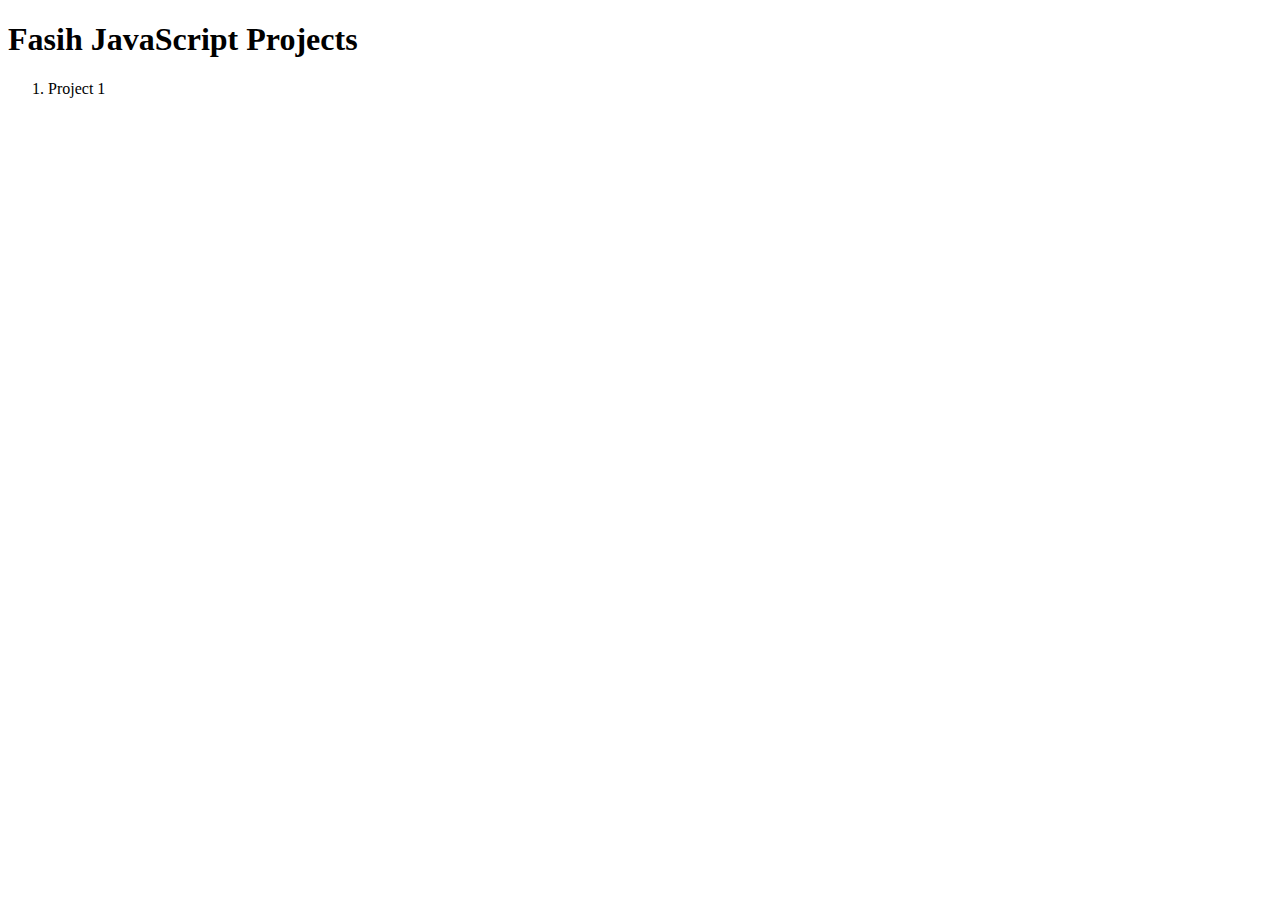
==== index.html @ f0760660 "Update index.html" ====
<!DOCTYPE html>
<html lang="en">
<head>
    <meta charset="UTF-8">
    <meta name="viewport" content="width=device-width, initial-scale=1.0">
    <title>JavaScript Projects</title>
</head>
<body>
    <h1>Fasih JavaScript Projects</h1>
    <ol>
        <li>Project 1</li>
    </ol>
</body>
</html>
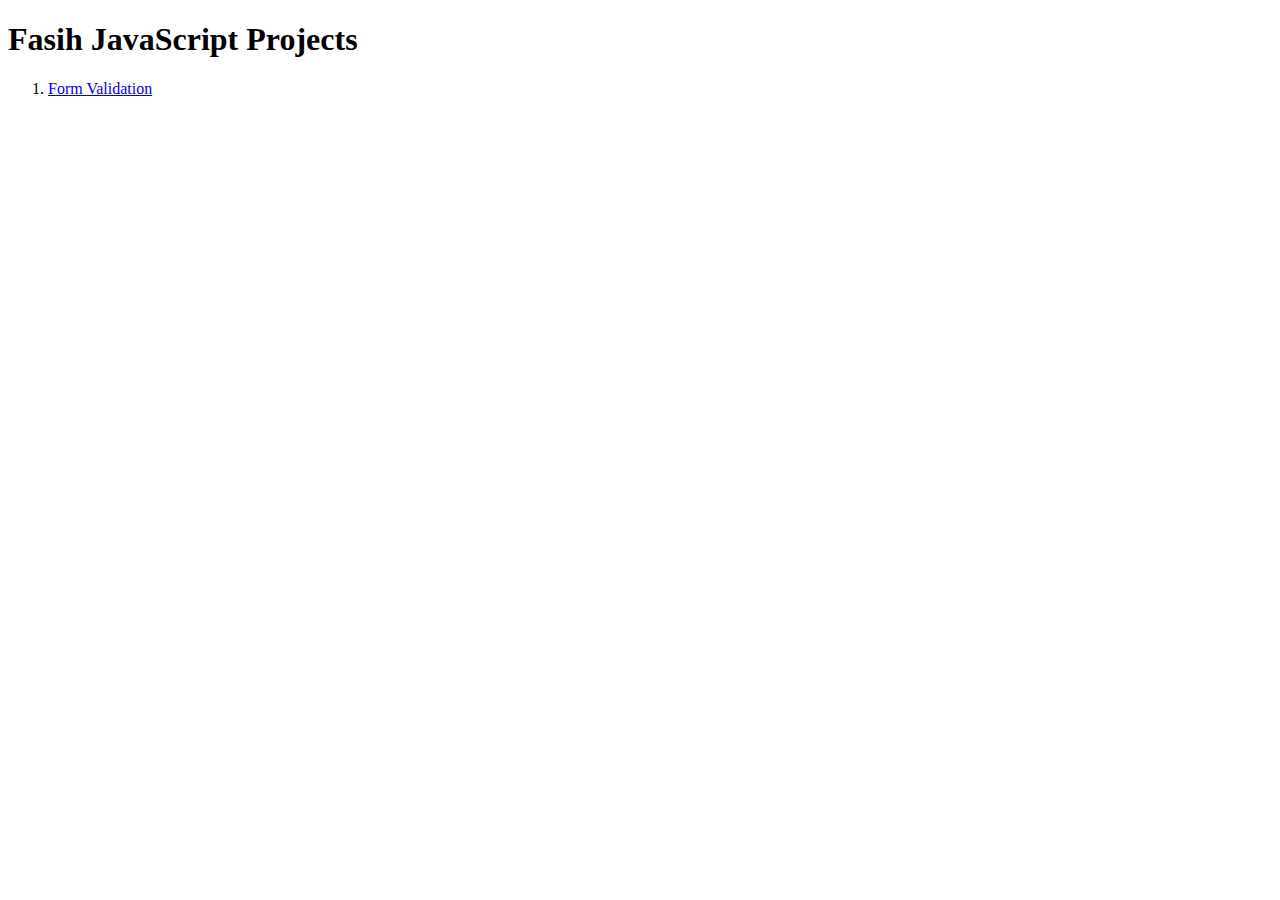
==== commit b5bf66df: "HTML for Project1" ====
--- a/index.html
+++ b/index.html
@@ -8,7 +8,7 @@
 <body>
     <h1>Fasih JavaScript Projects</h1>
     <ol>
-        <li>Project 1</li>
+        <li><a href="C:\Users\user\Documents\GitHub\JavaScriptProjects\.github\workflows\p01\index.html">Form Validation</a></li>
     </ol>
 </body>
 </html>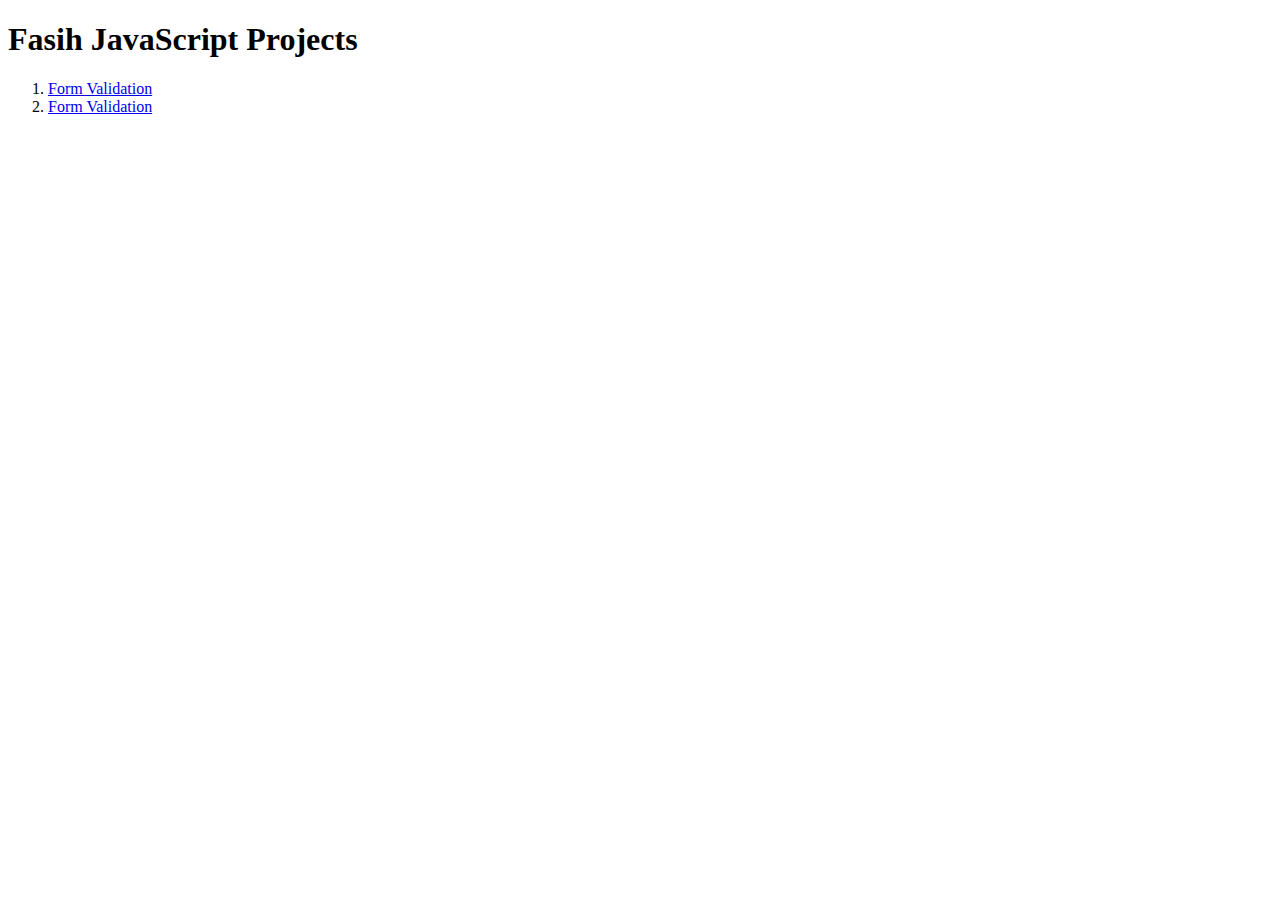
==== commit b1a462d5: "Add Project P02" ====
--- a/index.html
+++ b/index.html
@@ -8,7 +8,8 @@
 <body>
     <h1>Fasih JavaScript Projects</h1>
     <ol>
-        <li><a href="C:\Users\user\Documents\GitHub\JavaScriptProjects\.github\workflows\p01\index.html">Form Validation</a></li>
+        <li><a href="/P01/index.html">Form Validation</a></li>
+        <li><a href="/P02/index.html">Form Validation</a></li>
     </ol>
 </body>
 </html>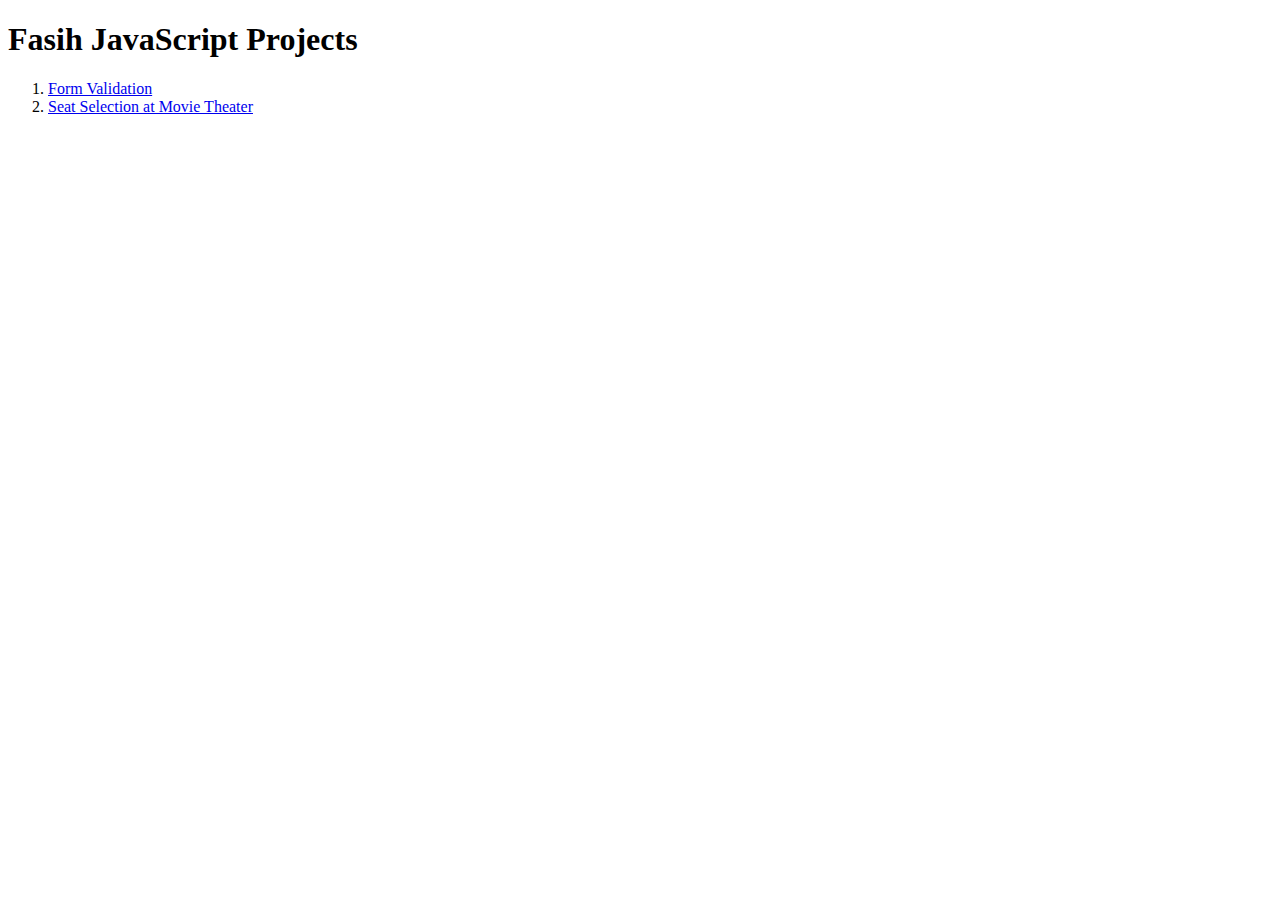
==== commit b1c8c484: "update Seat Selection at Movie Theater" ====
--- a/index.html
+++ b/index.html
@@ -9,7 +9,7 @@
     <h1>Fasih JavaScript Projects</h1>
     <ol>
         <li><a href="/P01/index.html">Form Validation</a></li>
-        <li><a href="/P02/index.html">Form Validation</a></li>
+        <li><a href="/P02/index.html">Seat Selection at Movie Theater</a></li>
     </ol>
 </body>
-</html>+</html>
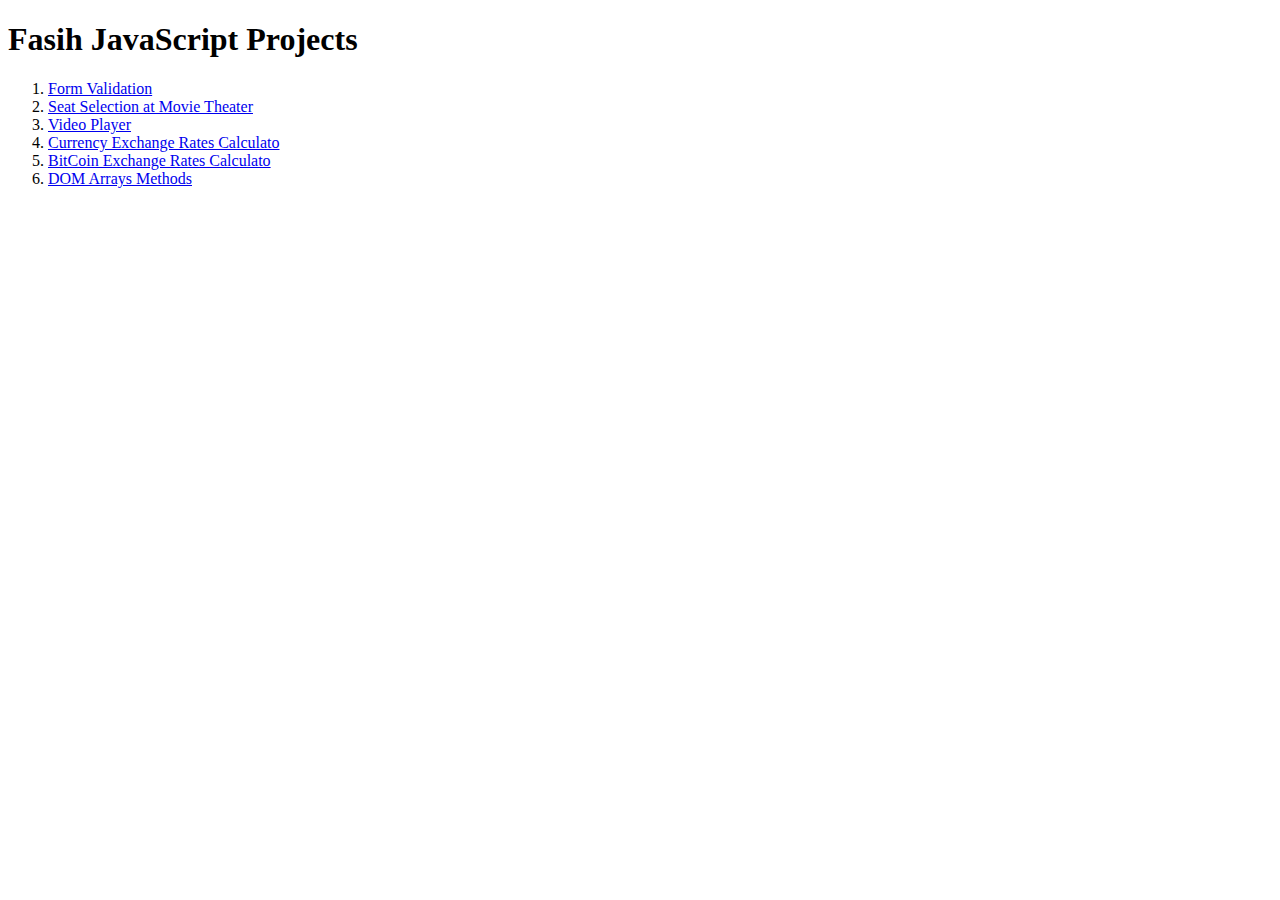
==== commit 1deb8e40: "update main index file" ====
--- a/index.html
+++ b/index.html
@@ -10,6 +10,12 @@
     <ol>
         <li><a href="/P01/index.html">Form Validation</a></li>
         <li><a href="/P02/index.html">Seat Selection at Movie Theater</a></li>
+        <li><a href="/P03/index.html">Video Player</a></li>
+        <li><a href="/P04-A/index.html">Currency Exchange Rates Calculato</a></li>
+        <li><a href="/P04-b/index.html">BitCoin Exchange Rates Calculato</a></li>
+        <li><a href="/P05/index.html">DOM Arrays Methods</a></li>
+
+
     </ol>
 </body>
 </html>
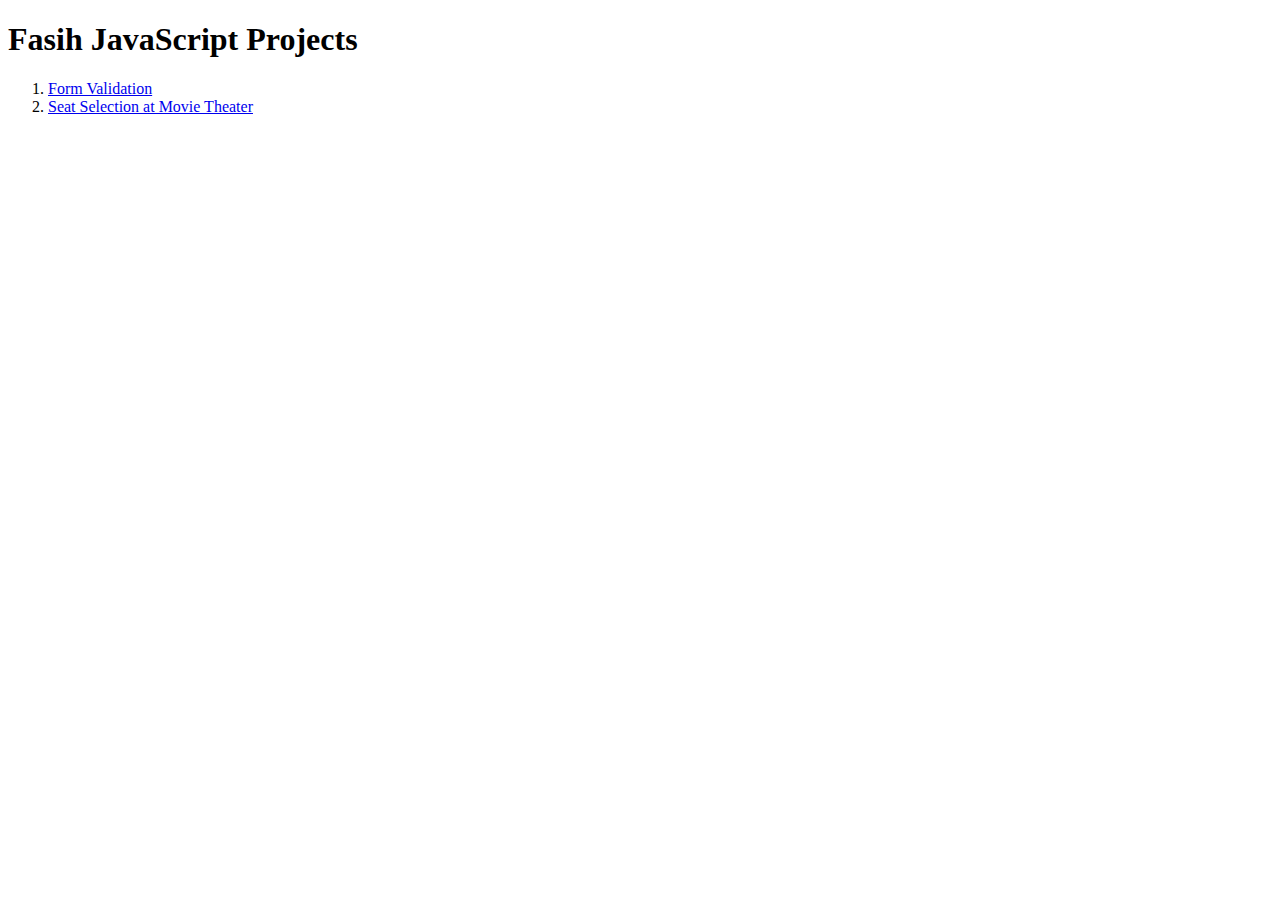
==== commit de1ef92f: "update" ====
--- a/index.html
+++ b/index.html
@@ -10,10 +10,6 @@
     <ol>
         <li><a href="/P01/index.html">Form Validation</a></li>
         <li><a href="/P02/index.html">Seat Selection at Movie Theater</a></li>
-        <li><a href="/P03/index.html">Video Player</a></li>
-        <li><a href="/P04-A/index.html">Currency Exchange Rates Calculato</a></li>
-        <li><a href="/P04-b/index.html">BitCoin Exchange Rates Calculato</a></li>
-        <li><a href="/P05/index.html">DOM Arrays Methods</a></li>
 
 
     </ol>
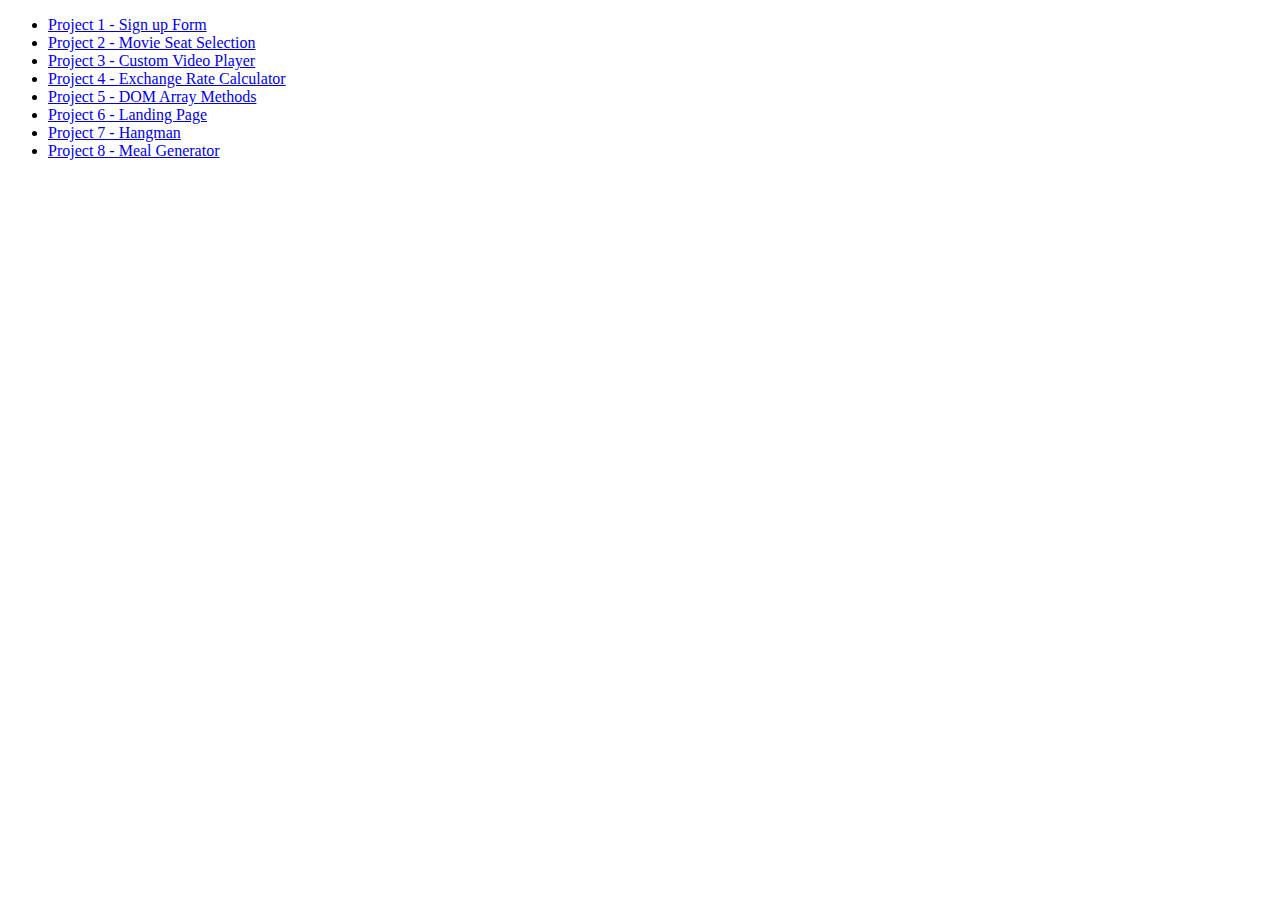
==== commit ca6d0edf: "worked on new projects" ====
--- a/index.html
+++ b/index.html
@@ -2,16 +2,36 @@
 <html lang="en">
 <head>
     <meta charset="UTF-8">
+    <meta http-equiv="X-UA-Compatible" content="IE=edge">
     <meta name="viewport" content="width=device-width, initial-scale=1.0">
-    <title>JavaScript Projects</title>
+    <title>All Projects</title>
 </head>
 <body>
-    <h1>Fasih JavaScript Projects</h1>
-    <ol>
-        <li><a href="/P01/index.html">Form Validation</a></li>
-        <li><a href="/P02/index.html">Seat Selection at Movie Theater</a></li>
-
-
-    </ol>
-</body>
-</html>
+    <ul>
+        <li>
+            <a href="project1/index.html">Project 1 - Sign up Form</a>
+        </li>
+        <li>
+            <a href="project2/index.html">Project 2 - Movie Seat Selection</a>        
+        </li>
+        <li>
+            <a href="project3/index.html">Project 3 - Custom Video Player</a>        
+        </li>
+        <li>
+            <a href="project4/index.html">Project 4 - Exchange Rate Calculator</a>        
+        </li>
+        <li>
+            <a href="project5/index.html">Project 5 - DOM Array Methods</a>        
+        </li>
+        <li>
+            <a href="project6/index.html">Project 6 - Landing Page</a>        
+        </li>
+        <li>
+            <a href="project7/index.html">Project 7 - Hangman</a>        
+        </li>
+        <li>
+            <a href="project8/index.html">Project 8 - Meal Generator</a>        
+        </li>
+    </ul>
+    </body>
+</html>